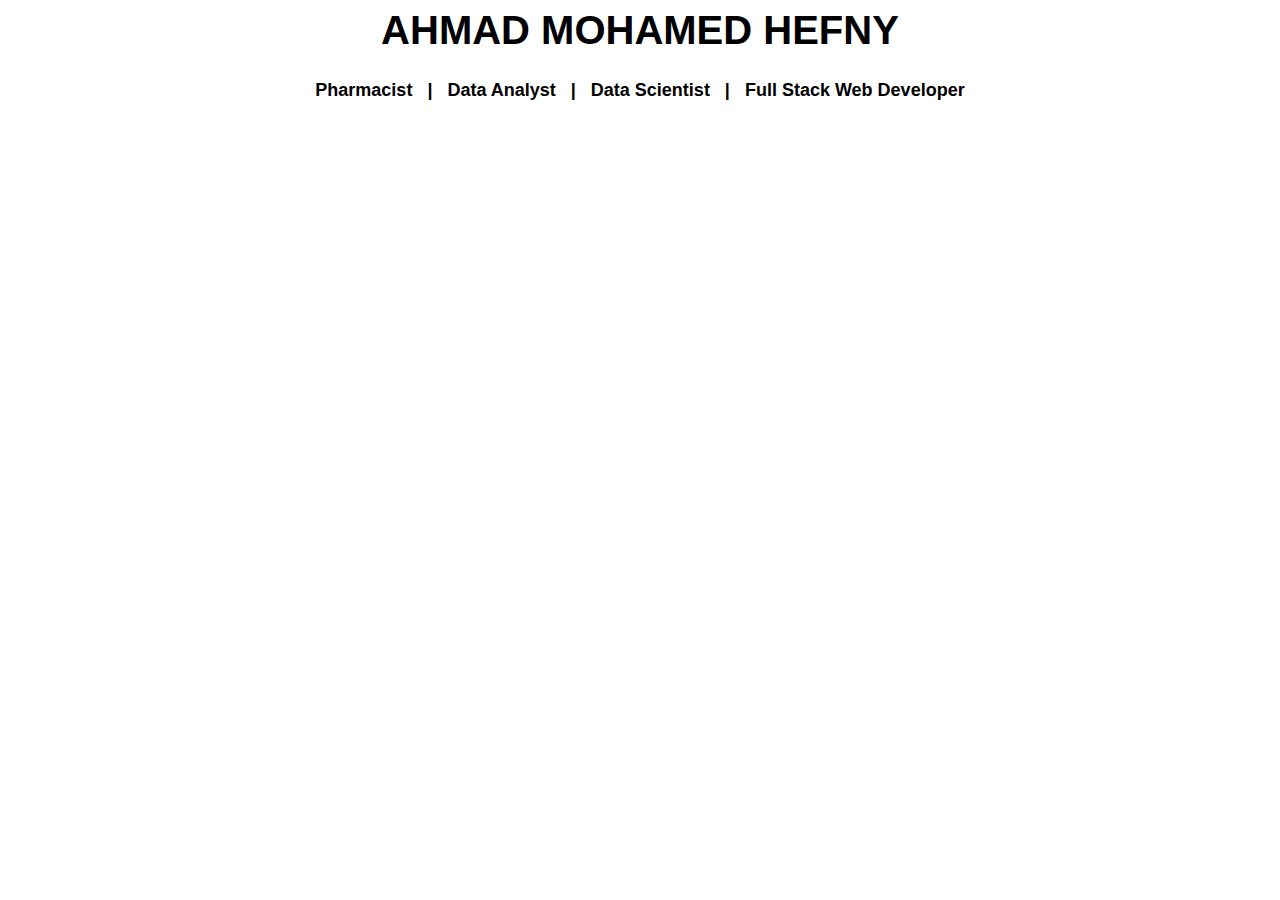
==== index.html @ 4ee4ace2 "Update index.html" ====
<html>
 <head>
  <link rel="stylesheet" href="https://AHMADHEFNY.github.io/index.css"
 </head>
<body>
 <header>
  <h1 class="name">AHMAD MOHAMED HEFNY</h1>
  <h3 class="fields">Pharmacist &nbsp | &nbsp Data Analyst &nbsp | &nbsp Data Scientist &nbsp | &nbsp Full Stack Web Developer</h3>
  </header>
 <main>
  <div>
   <div></div>
   <div></div>
   <div></div>
   <div></div>
   <div></div>
  </div>
 </main>
  
  
</body>
 
</html>
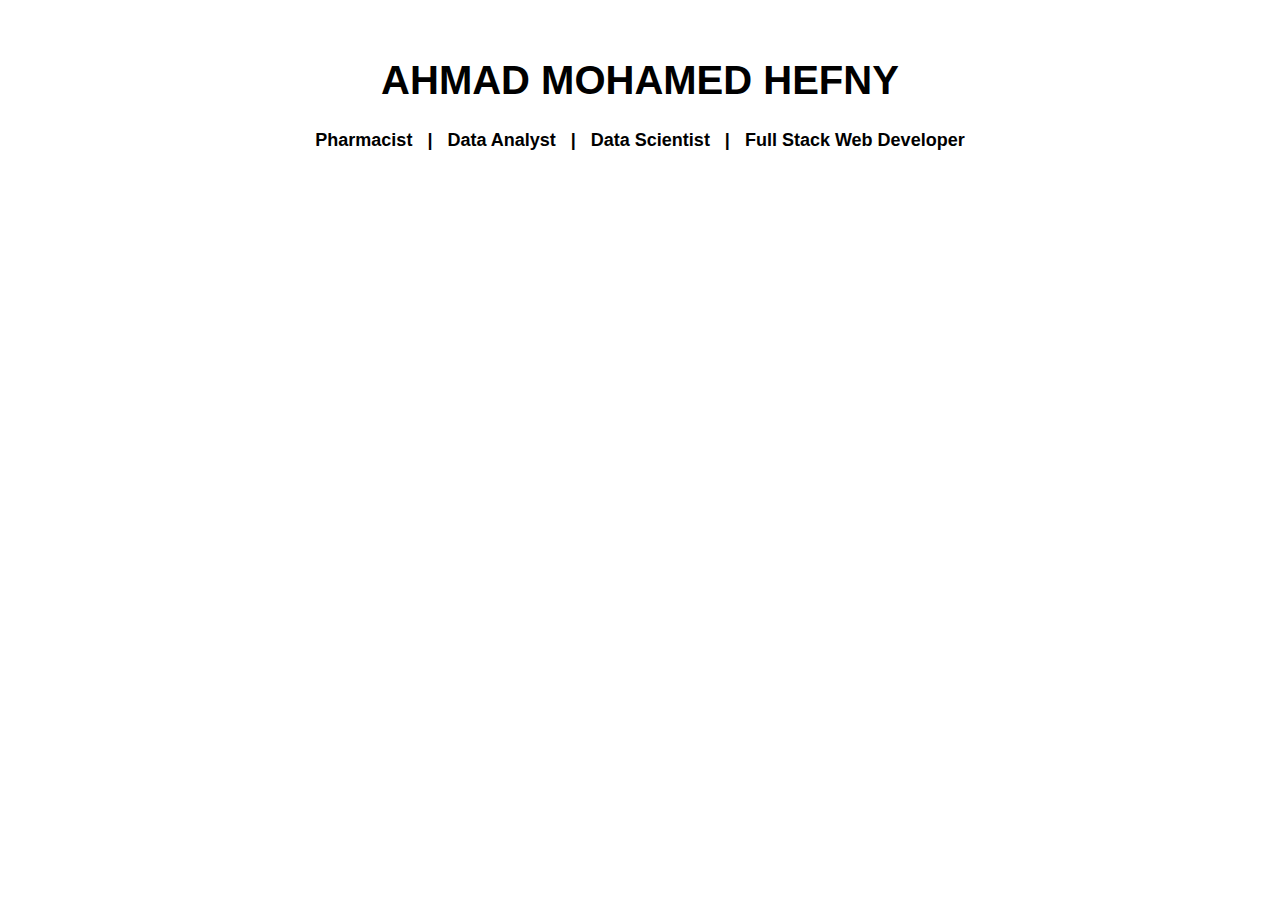
==== commit 9f5cccf3: "Update index.html" ====
--- a/index.html
+++ b/index.html
@@ -8,7 +8,7 @@
   <h3 class="fields">Pharmacist &nbsp | &nbsp Data Analyst &nbsp | &nbsp Data Scientist &nbsp | &nbsp Full Stack Web Developer</h3>
   </header>
  <main>
-  <div>
+  <div class="grid-container">
    <div></div>
    <div></div>
    <div></div>
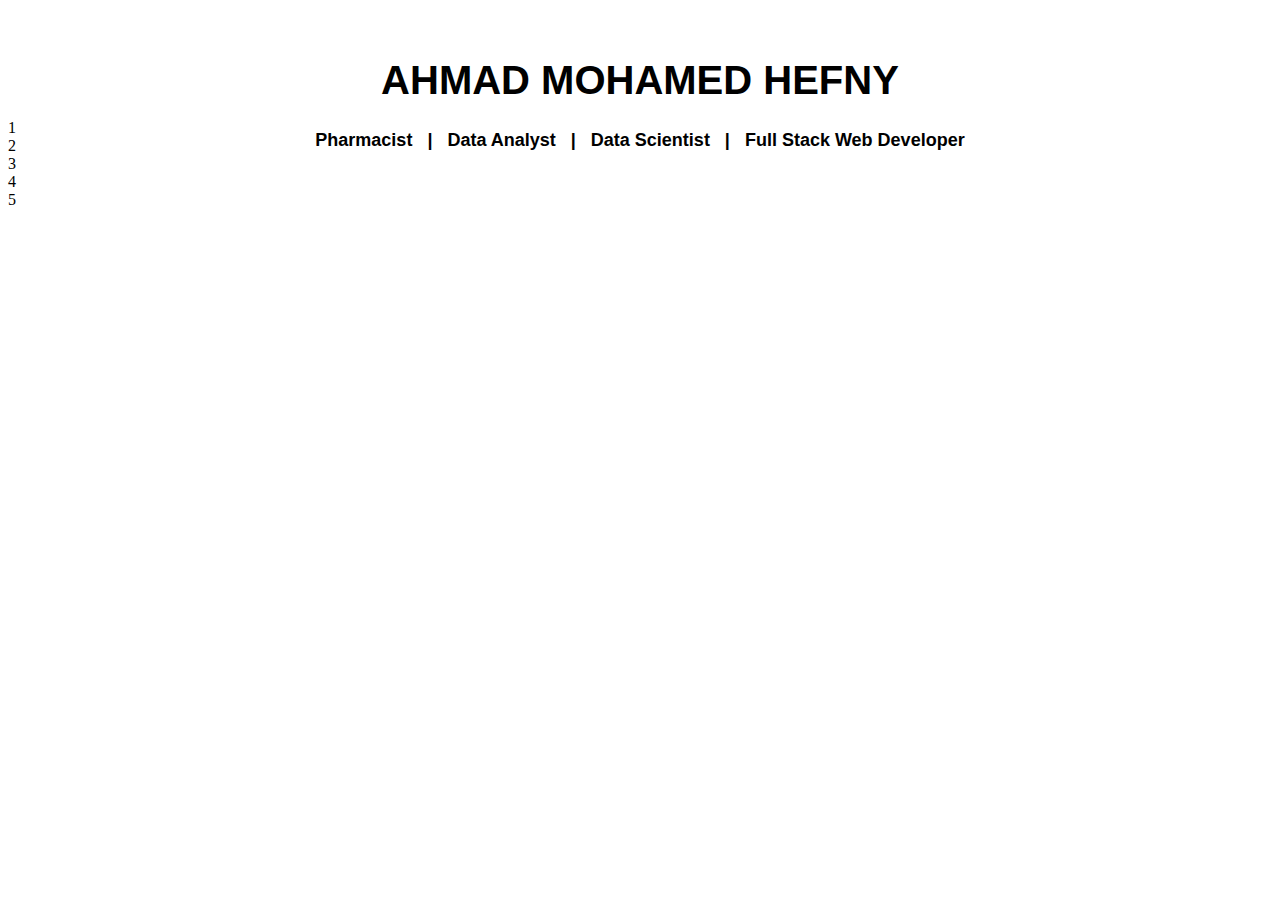
==== commit 0c9d6178: "Update index.html" ====
--- a/index.html
+++ b/index.html
@@ -9,11 +9,11 @@
   </header>
  <main>
   <div class="grid-container">
-   <div></div>
-   <div></div>
-   <div></div>
-   <div></div>
-   <div></div>
+   <div class="grid-item">1</div>
+   <div class="grid-item">2</div>
+   <div class="grid-item">3</div>
+   <div class="grid-item">4</div>
+   <div class="grid-item">5</div>
   </div>
  </main>
   
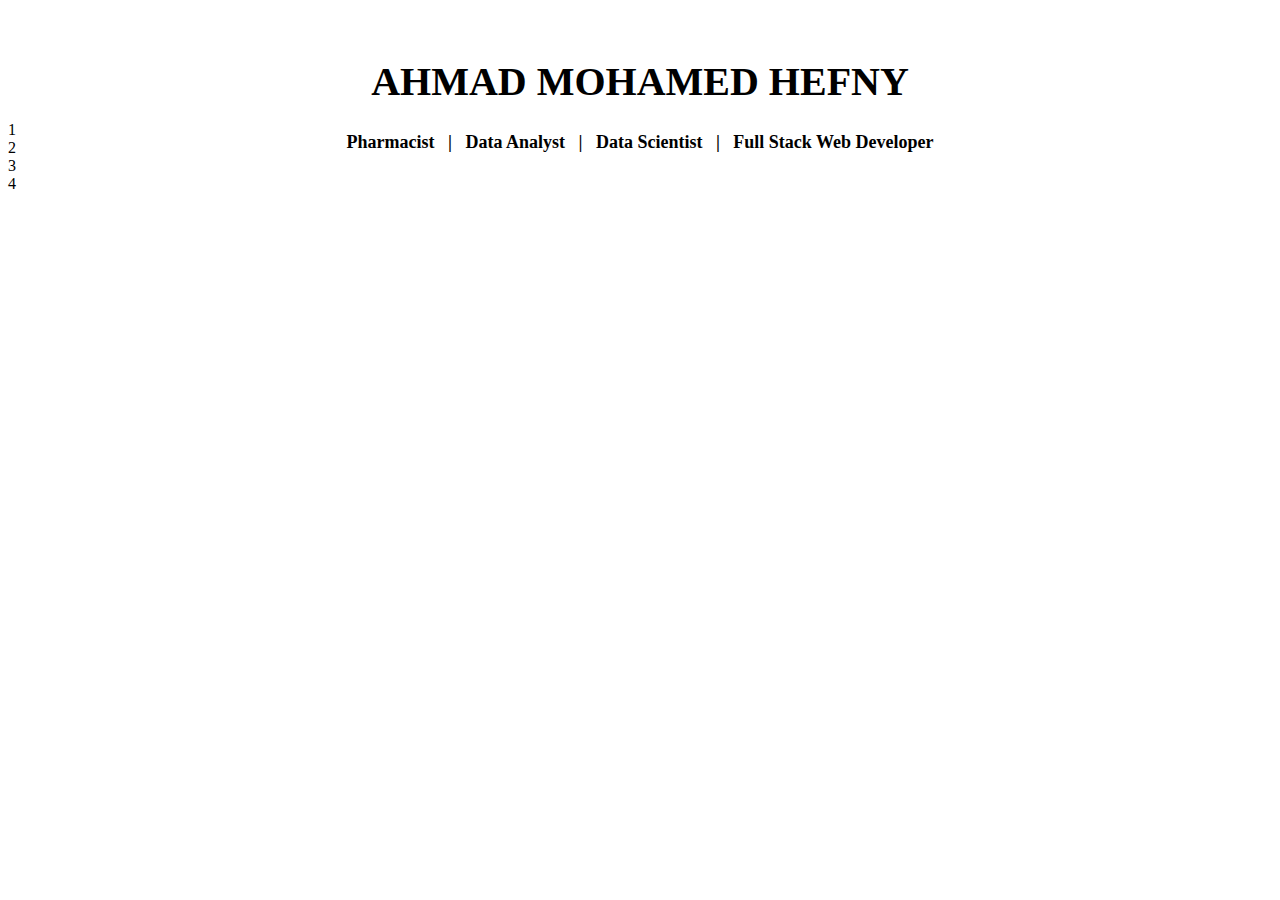
==== commit a73519fb: "Update index.html" ====
--- a/index.html
+++ b/index.html
@@ -13,7 +13,6 @@
    <div class="grid-item">2</div>
    <div class="grid-item">3</div>
    <div class="grid-item">4</div>
-   <div class="grid-item">5</div>
   </div>
  </main>
   
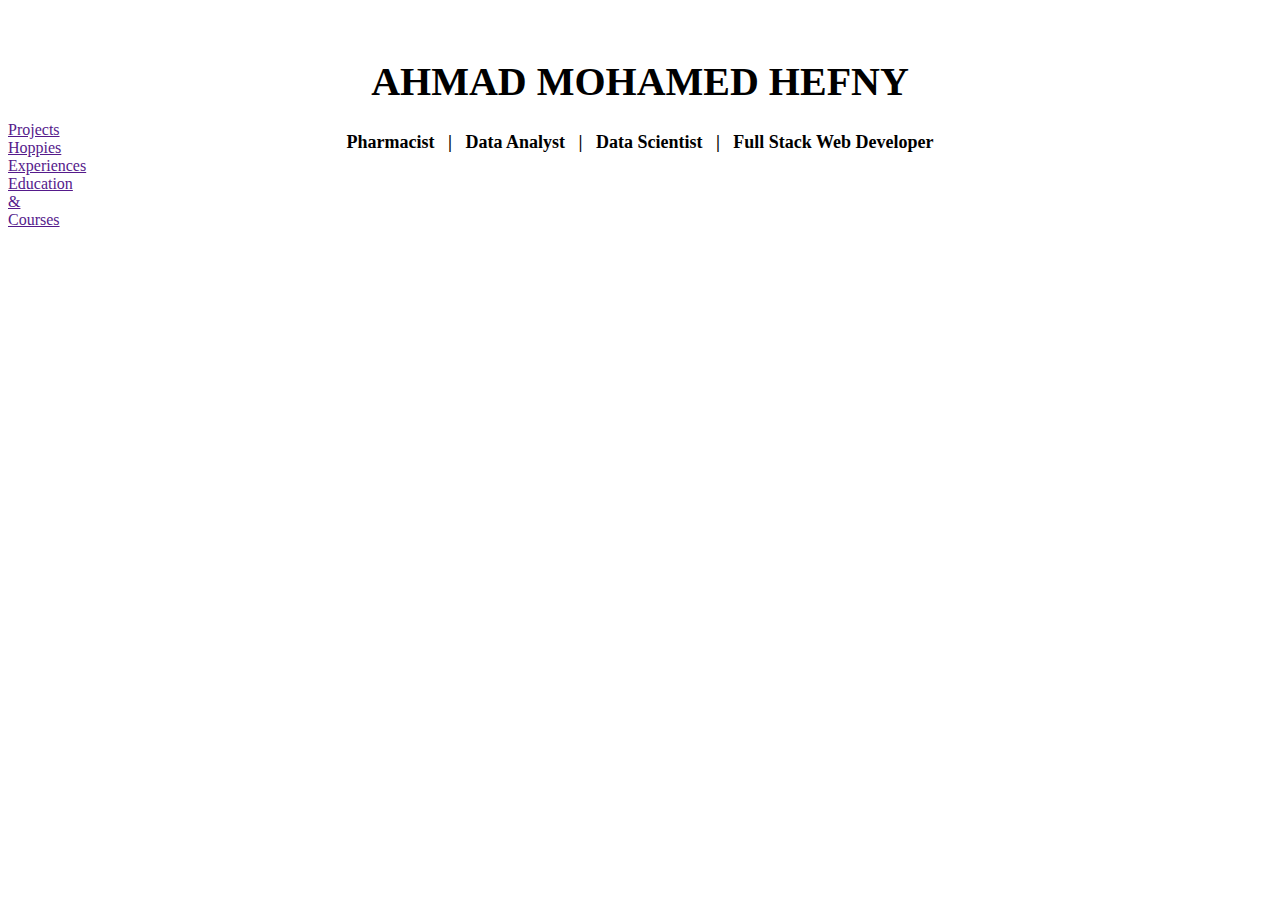
==== commit 979ce616: "Update index.html" ====
--- a/index.html
+++ b/index.html
@@ -9,10 +9,10 @@
   </header>
  <main>
   <div class="grid-container">
-   <div class="grid-item">1</div>
-   <div class="grid-item">2</div>
-   <div class="grid-item">3</div>
-   <div class="grid-item">4</div>
+   <div class="grid-item"><a href="">Projects</a></div>
+   <div class="grid-item"><a href="">Hoppies</a></div>
+   <div class="grid-item"><a href="">Experiences</a></div>
+   <div class="grid-item"><a href="">Education & Courses</a></div>
   </div>
  </main>
   
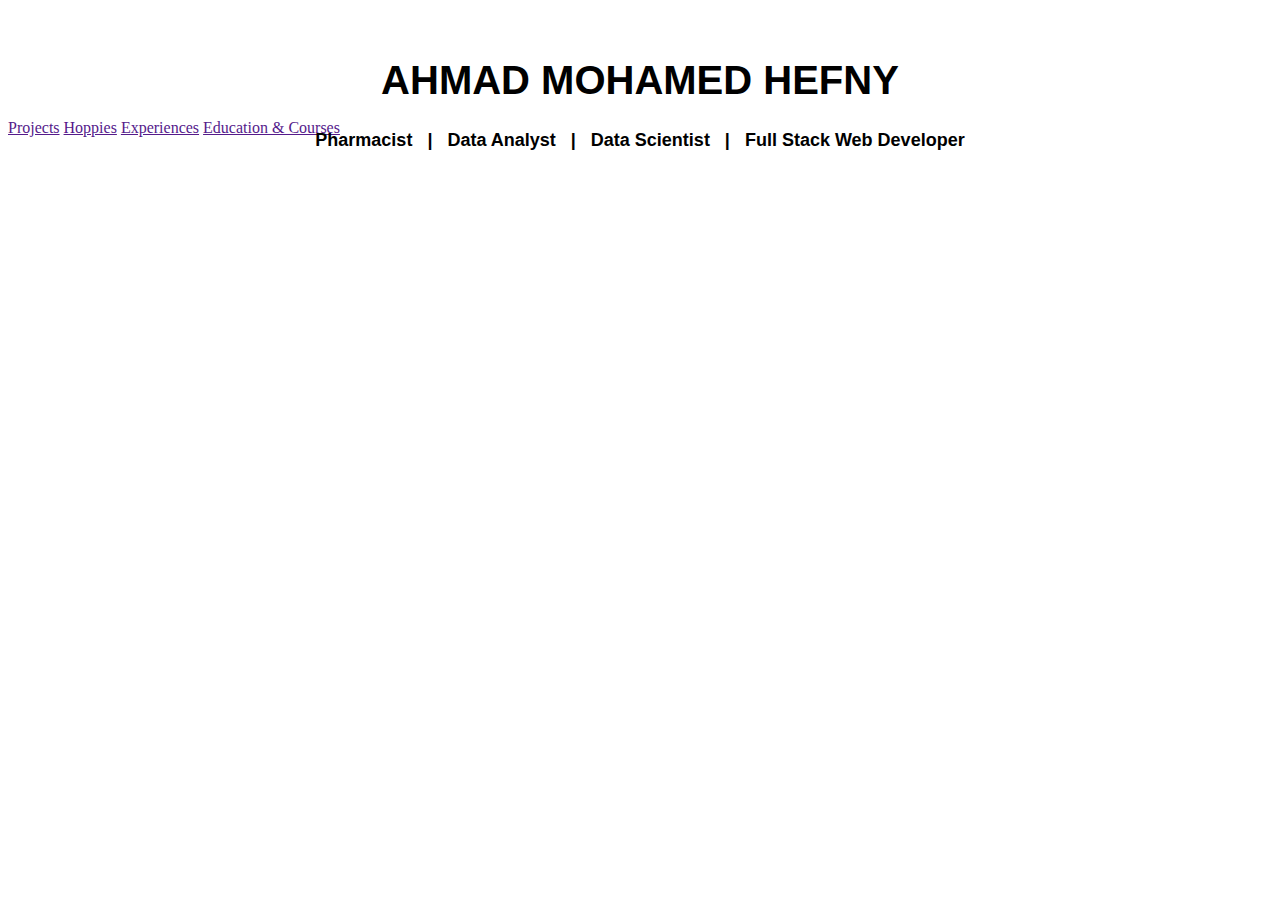
==== commit 49fe440a: "Update index.html" ====
--- a/index.html
+++ b/index.html
@@ -8,12 +8,10 @@
   <h3 class="fields">Pharmacist &nbsp | &nbsp Data Analyst &nbsp | &nbsp Data Scientist &nbsp | &nbsp Full Stack Web Developer</h3>
   </header>
  <main>
-  <div class="grid-container">
    <div class="grid-item"><a href="">Projects</a></div>
    <div class="grid-item"><a href="">Hoppies</a></div>
    <div class="grid-item"><a href="">Experiences</a></div>
    <div class="grid-item"><a href="">Education & Courses</a></div>
-  </div>
  </main>
   
   
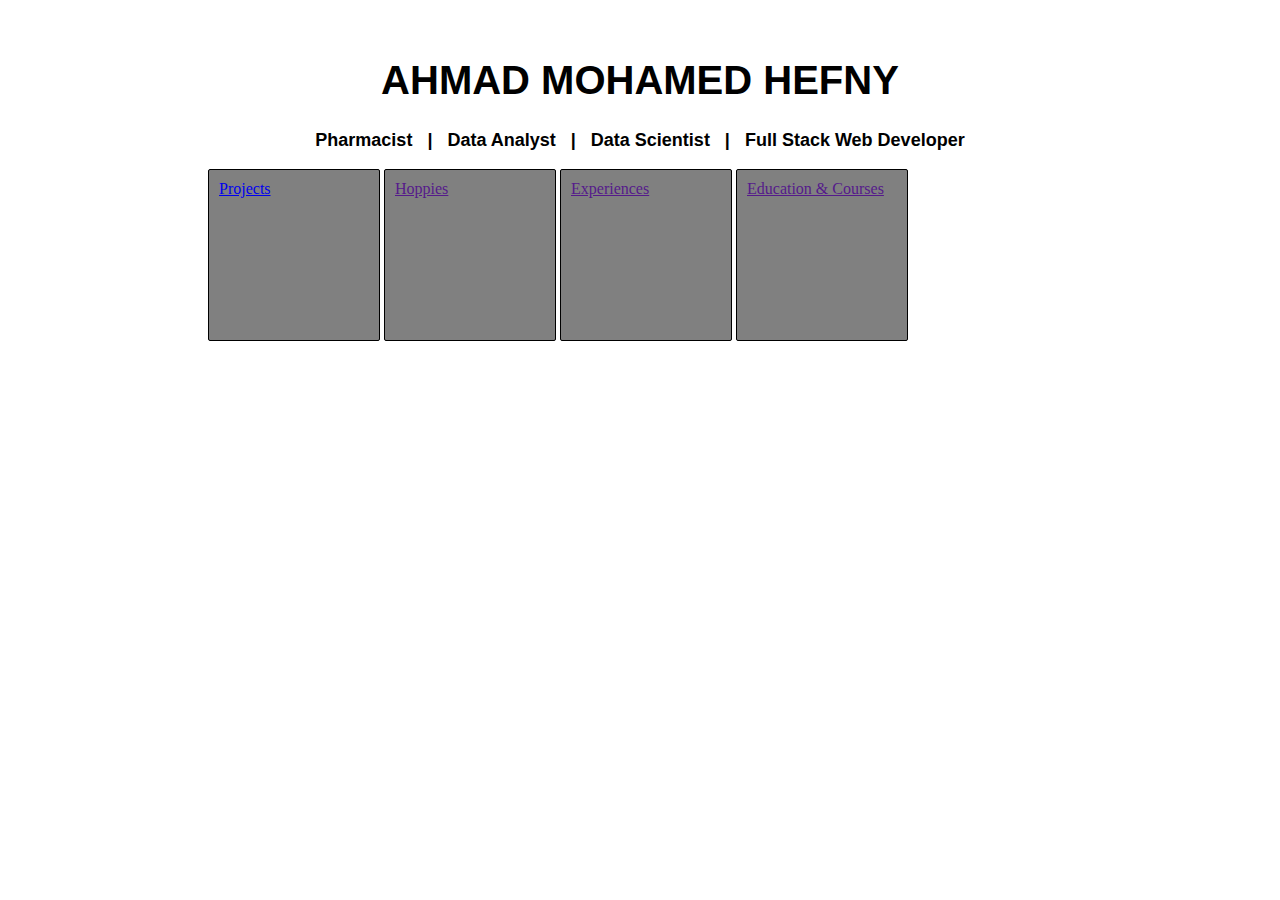
==== commit eb1471b5: "Update index.html" ====
--- a/index.html
+++ b/index.html
@@ -8,10 +8,12 @@
   <h3 class="fields">Pharmacist &nbsp | &nbsp Data Analyst &nbsp | &nbsp Data Scientist &nbsp | &nbsp Full Stack Web Developer</h3>
   </header>
  <main>
-   <div class="grid-item"><a href="">Projects</a></div>
+  <div class="grid">
+   <div class="grid-item"><a href="projects.html">Projects</a></div>
    <div class="grid-item"><a href="">Hoppies</a></div>
    <div class="grid-item"><a href="">Experiences</a></div>
    <div class="grid-item"><a href="">Education & Courses</a></div>
+   </div>
  </main>
   
   
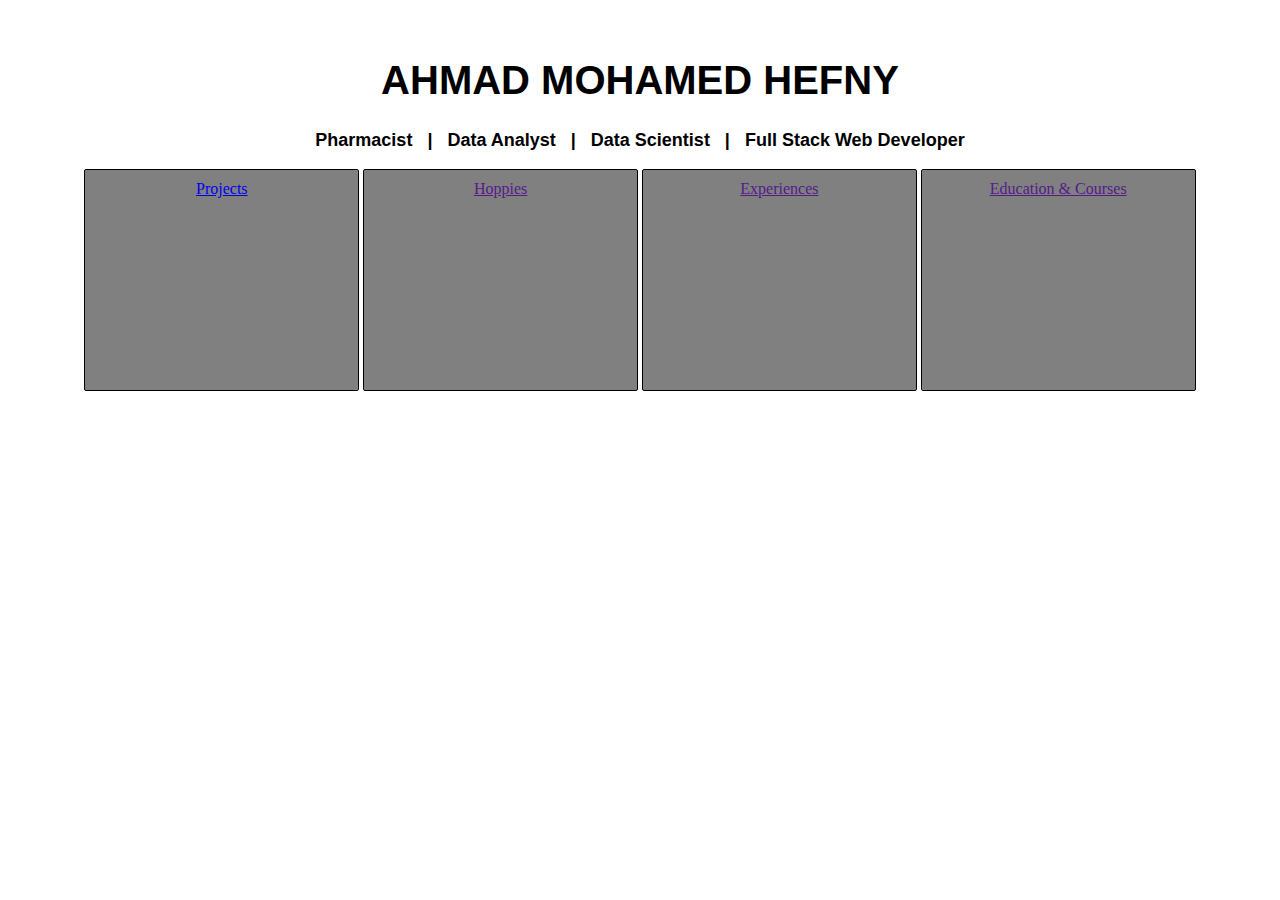
==== commit 7a838a53: "Update index.html" ====
--- a/index.html
+++ b/index.html
@@ -9,10 +9,10 @@
   </header>
  <main>
   <div class="grid">
-   <div class="grid-item"><a href="projects.html">Projects</a></div>
-   <div class="grid-item"><a href="">Hoppies</a></div>
-   <div class="grid-item"><a href="">Experiences</a></div>
-   <div class="grid-item"><a href="">Education & Courses</a></div>
+   <div class="grid-item" id="item1"><a href="projects.html">Projects</a></div>
+   <div class="grid-item" id="item2"><a href="">Hoppies</a></div>
+   <div class="grid-item" id="item3"><a href="">Experiences</a></div>
+   <div class="grid-item" id="item4"><a href="">Education & Courses</a></div>
    </div>
  </main>
   
